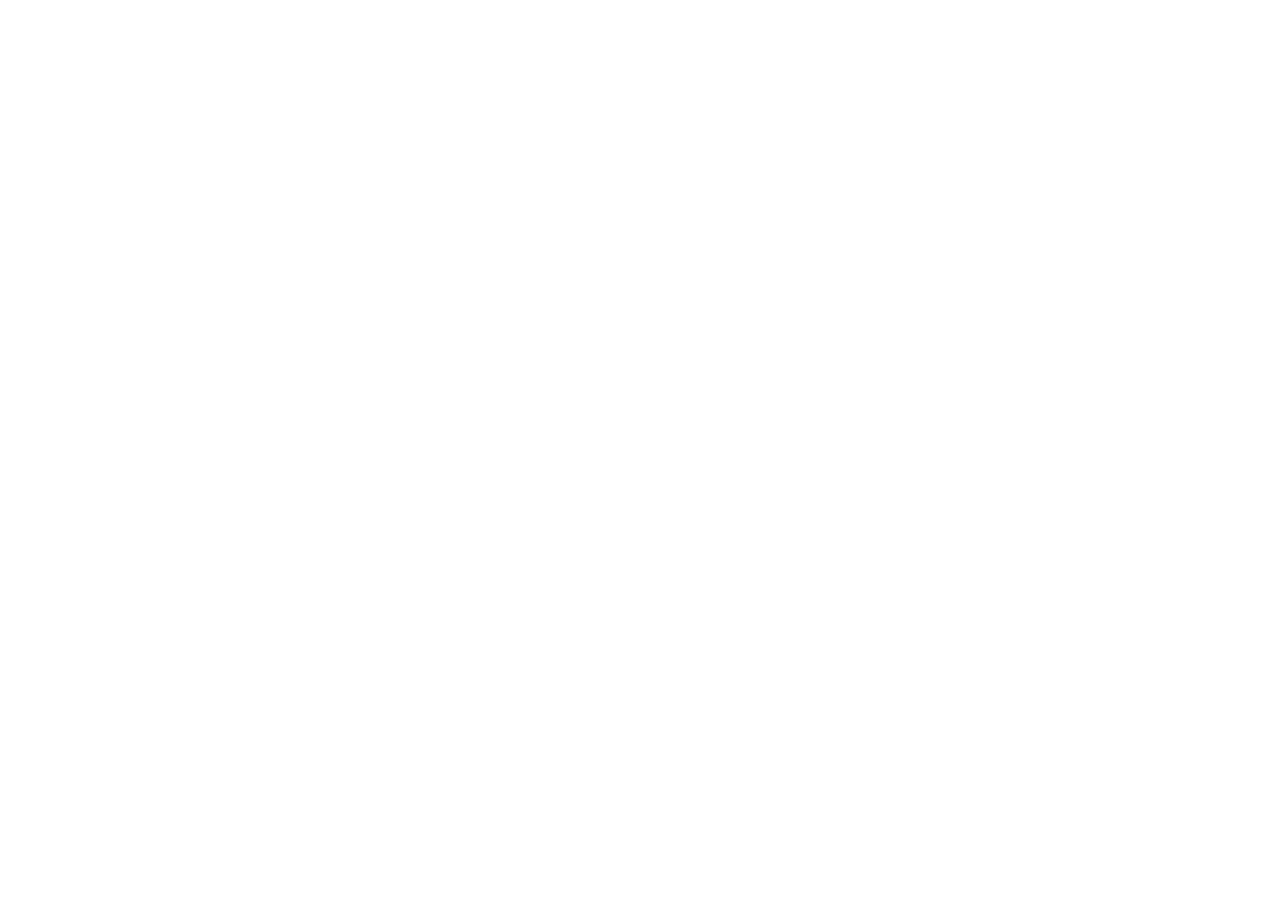
==== aboutus.html @ 65d97144 "Create Web About Us" ====
<!DOCTYPE html>
<html lang="en">
<head>
    <meta charset="about us">
    <meta name="viewport" content="width=device-width, initial-scale=1.0">
    <title>About us</title>
    <link rel="stylesheet" href="./assets/css/aboutus.css">
</head>
<body>
    
</body>
</html>
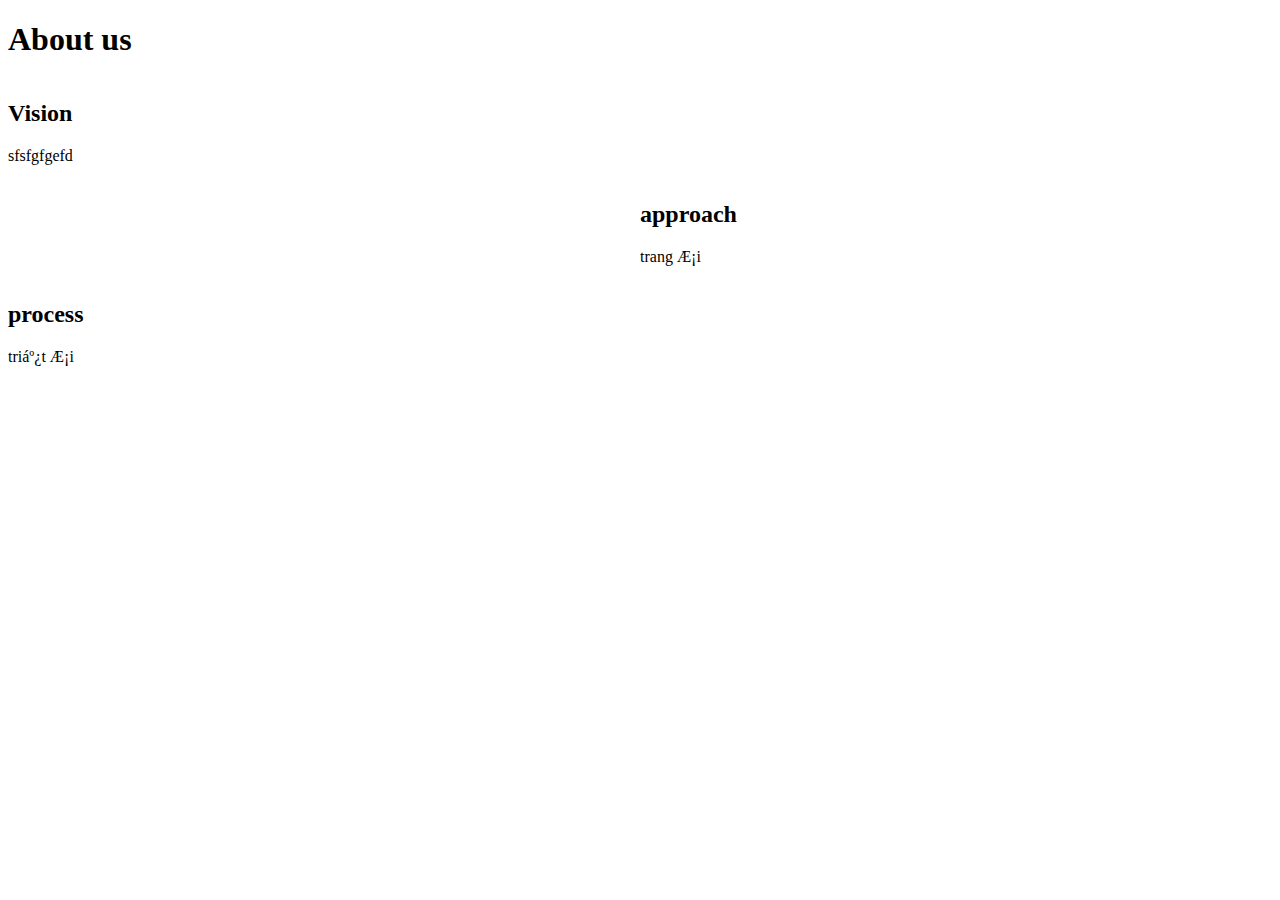
==== commit e87a19ef: "update about us" ====
--- a/aboutus.html
+++ b/aboutus.html
@@ -1,12 +1,44 @@
 <!DOCTYPE html>
 <html lang="en">
+
 <head>
     <meta charset="about us">
     <meta name="viewport" content="width=device-width, initial-scale=1.0">
     <title>About us</title>
     <link rel="stylesheet" href="./assets/css/aboutus.css">
 </head>
+
 <body>
-    
+    <h1>About us</h1>
+    <div class="row">
+        <div class="block-left">
+            <h2>Vision</h2>
+            <p>sfsfgfgefd</p>
+        </div>
+        <div class="block-right">
+            <img src="https://cdn.tgdd.vn/Files/2018/11/22/1132942/top-6-game-online-hay-nhat-danh-cho-pc-10-760x367.jpg"
+                alt="">
+        </div>
+    </div>
+    <div class="row">
+        <div class="block-left">
+            <img src="" alt="">
+
+        </div>
+        <div class="block-right">
+            <h2>approach</h2>
+            <p> trang ơi</p>
+        </div>
+    </div>
+    <div class="row">
+        <div class="block-left">
+            <h2>process</h2>
+            <p>triết ơi</p>
+        </div>
+        <div class="block-right">
+            <img src="" alt="">
+        </div>
+    </div>
 </body>
+
 </html>--- a/assets/css/aboutus.css
+++ b/assets/css/aboutus.css
@@ -0,0 +1,6 @@
+.row{
+    display: flex;
+}
+.block-left,.block-right{
+    width: 50%;
+}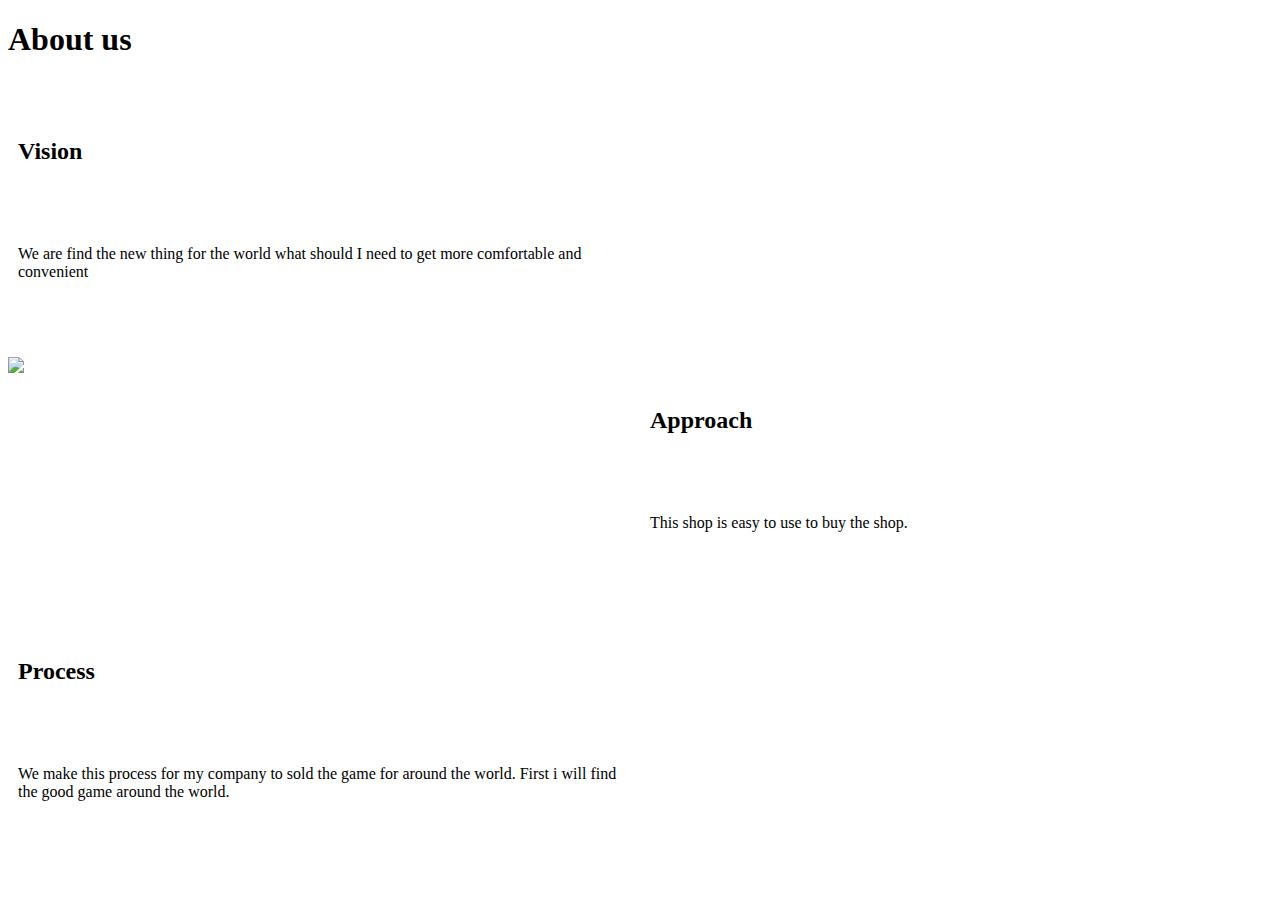
==== commit afaf76bb: "update about us" ====
--- a/aboutus.html
+++ b/aboutus.html
@@ -13,7 +13,7 @@
     <div class="row">
         <div class="block-left">
             <h2>Vision</h2>
-            <p>sfsfgfgefd</p>
+            <p>We are find the new thing for the world what should I need to get more comfortable and convenient</p>
         </div>
         <div class="block-right">
             <img src="https://cdn.tgdd.vn/Files/2018/11/22/1132942/top-6-game-online-hay-nhat-danh-cho-pc-10-760x367.jpg"
@@ -22,23 +22,23 @@
     </div>
     <div class="row">
         <div class="block-left">
-            <img src="" alt="">
-
+            <img src="https://i.guim.co.uk/img/media/c6f7b43fa821d06fe1ab4311e558686529931492/168_84_1060_636/master/1060.jpg?width=1200&height=900&quality=85&auto=format&fit=crop&s=fd98bc73a66809dbb678b1a88aa6f96c">
         </div>
         <div class="block-right">
-            <h2>approach</h2>
-            <p> trang ơi</p>
+            <h2>Approach</h2>
+            <p> This shop is easy to use to buy the shop. </p>
         </div>
     </div>
     <div class="row">
         <div class="block-left">
-            <h2>process</h2>
-            <p>triết ơi</p>
+            <h2>Process</h2>
+            <p>We make this process for my company to sold the game for around the world. First i will find the good game around the world.  </p>
         </div>
         <div class="block-right">
-            <img src="" alt="">
+            <img src="https://limonadeinc.com/wp-content/uploads/Timeline-webdev.jpg" alt="">
         </div>
-    </div>
+    </div>  
+    
 </body>
 
 </html>--- a/assets/css/aboutus.css
+++ b/assets/css/aboutus.css
@@ -1,6 +1,20 @@
 .row{
     display: flex;
+    margin-top: 30px;
 }
 .block-left,.block-right{
     width: 50%;
+    /* color:aqua */
+}
+.second-div center search-box-section{
+/* color:blueviolet     */
+}
+
+.block-left img,.block-right img{
+    width: 100%;
+    height: auto;
+}
+
+.block-left p,.block-right p,.block-left h2,.block-right h2{
+    padding: 30px 10px;
 }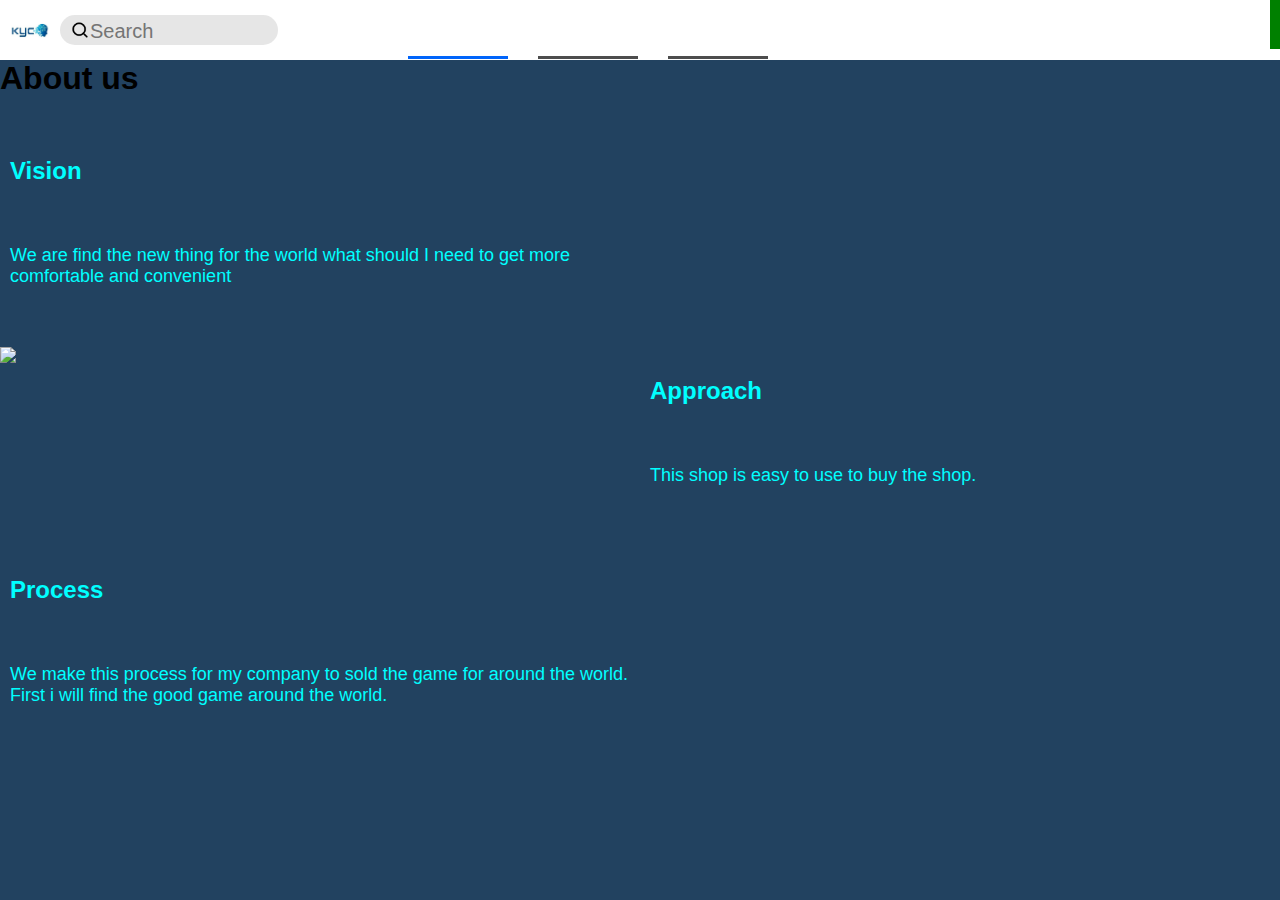
==== commit 3fa798cc: "Merge branch 'triet'" ====
--- a/aboutus.html
+++ b/aboutus.html
@@ -6,9 +6,22 @@
     <meta name="viewport" content="width=device-width, initial-scale=1.0">
     <title>About us</title>
     <link rel="stylesheet" href="./assets/css/aboutus.css">
+    <link rel="stylesheet" href="/assets/css/triet.css">
+    <script src="https://kit.fontawesome.com/045ac236c9.js" crossorigin="anonymous"></script>
 </head>
 
 <body>
+
+    <div class="topnav">
+        <img src="./assets/img/logo.png">
+        <input placeholder="Search" class="SearchBar" type="search">
+        <i class="fas fa-home icon iconnaruto" style="margin-left: 100px;"></i>
+        <i class="fa fa-info-circle iconmadara"></i>
+        <i class="fas fa-question iconmadara"></i>
+        <div class="itachi">
+            <a><i class="fa fa-sort-down iconhinata"></i></a>
+        </div>
+    </div>
     <h1>About us</h1>
     <div class="row">
         <div class="block-left">
--- a/assets/css/aboutus.css
+++ b/assets/css/aboutus.css
@@ -4,12 +4,12 @@
 }
 .block-left,.block-right{
     width: 50%;
-    /* color:aqua */
+    color:aqua
 }
-.second-div center search-box-section{
-/* color:blueviolet     */
+.block-middle{
+    max-width: 500px;
+    margin: auto;
 }
-
 .block-left img,.block-right img{
     width: 100%;
     height: auto;
@@ -17,4 +17,17 @@
 
 .block-left p,.block-right p,.block-left h2,.block-right h2{
     padding: 30px 10px;
-}+}
+
+
+.search-box{
+    width: 200px;
+    height: 30px;
+}
+.search-button{
+    width: 30px;
+    height: 30px;
+}
+
+
+
--- a/assets/css/triet.css
+++ b/assets/css/triet.css
@@ -0,0 +1,263 @@
+* {
+    margin: 0px;
+    padding: 0px;
+}
+
+p {
+    font-size: 18px;
+}
+
+.app-container {
+    width: 940px;
+    height: 350px;
+    margin-left: 292px;
+    margin-right: 292px;
+}
+.container-product {
+    display: flex;
+    flex-wrap: wrap;
+    width: 1000px;
+    margin: auto;
+}
+
+.center{
+    display: flex;
+    align-items: center;
+    justify-content: center;
+}
+
+.product-center {
+    display: flex;
+    align-items: center;
+    justify-content: center;
+    margin-top: 20px;
+}
+
+.searchbox {
+    height: 55px;
+    width: 400px;
+    margin-top: 10px;
+}
+
+.fontSize {
+    font-size: 15px;
+}
+
+.imgBorder {
+    border: 3px solid; 
+    width: 40%;
+    height: 100%;
+    margin-left: 40px;
+}
+
+.products{
+    margin-top: 20px;
+    margin-left: auto;
+    margin-right: auto;
+    justify-content: space-around;
+    display: flex;
+    flex-wrap: wrap;
+}
+
+.product {
+    width: 230px;
+    height: 270px;
+    margin-top: 20px;
+    margin-right: 20px;
+    border: 1px solid #000;
+}
+
+.thumbnail-product{
+    width: 100%;
+    height: 40%;
+}
+
+.thumbnail-product img{
+    width: 100%;
+    height: 100%;
+    object-fit: fill;
+}
+
+.searchbtn {
+    width: 80px;
+    height: 50px;
+}
+
+.buybtn {
+    display: flex;
+    align-items: center;
+    justify-content: center;
+    color: #2194ff;
+    border: 1px solid #2194ff;
+    border-radius: 3px;
+    padding: 3px 18px;
+    width: fit-content;
+    text-align: center;
+    margin-right: auto;
+    margin-left: auto;
+    font-size: 12px;
+    cursor: pointer;
+}
+
+.leftcol {
+    width: 616px;
+    float: left;
+}
+
+.rightcol {
+    width: 324px;
+    margin-left: 0px;
+    float: right;
+}
+
+.descriptionHeader {
+    color: white;
+    max-height: 140px;
+    overflow: hidden;
+    font-size: 16px;
+    line-height: 18px;
+    padding-right: 16px;
+    display: -webkit-box;
+    -webkit-line-clamp: 6;
+    -webkit-box-orient: vertical;
+}
+
+.gameAva {
+    width: 324px;
+    height: 151px;
+}
+
+.gameImgHeader {
+    margin-bottom: 7px;
+}
+
+.gameVideo {
+    width: 600px;
+    height: 340px;
+} 
+
+.page-content {
+    width: 940px;
+    margin: 0px auto;
+}
+
+.gameNameHeader {
+    max-width: 948px;
+    margin-top: 50px;
+    margin-bottom: 10px;
+    margin-right: auto;
+}
+
+.game-name {
+    color: white;
+    font-family: Motiva Sans, Arial, Helvetica, sans-serif;
+    font-size: 30px;
+    text-overflow: ellipsis;
+}
+
+.gameDescription {
+    line-height: 18px;
+    font-size: 14px;
+    margin-top: 30px;
+    overflow: hidden;
+    font-family: "Motiva Sans", Sans-serif;
+    font-weight: normal;
+}
+
+body{
+    /* background-image: url('https://indainam.com/wp-content/uploads/2017/10/mau-background-don-gian-01-1024x640.jpg'); */
+    background-color: #224260;
+    background-repeat: repeat;
+    background-size: cover;
+    background-attachment: fixed;
+    width: 100%;
+    /* height: 10000px; */
+    overflow-x: hidden;
+    margin: 0px;
+    font-family: "Motiva Sans", Arial, Helvetica, sans-serif;
+}
+.pic1{
+    background-color: rgba(0, 255, 255, 0.219);
+    background-repeat: no-repeat;
+    background-size: cover;
+    width: 90%;
+    margin-top: 90px;
+    height: 400px;
+
+} 
+.topnav{
+    width: 100%;
+    height: 60px;
+    background-color:white;
+    border: 0px;
+    margin: 0px;
+}
+.topnav img{
+    border-radius: 100%;
+    height: 40px;
+    width: 40px;
+    float: left;
+    margin: 10px;
+}
+
+.mainchinh{
+    display: flex;
+    justify-content: center;
+}
+.SearchBar{
+    height: 50%;
+    width: 17%;
+    border-radius: 20px;
+    margin-top: 15px;
+    font-size: 20px;
+    background-color: rgb(230, 230, 230);
+    border: 0px;
+    background-image: url('/assets/img/searchw.jpg');
+    background-position: 10px;
+    background-size: 20px 20px;
+    background-repeat: no-repeat;
+    padding: 4px 15px 2px 30px;
+    color: rgb(0, 0, 0);
+    outline: none;
+    margin-right: 30px;
+}
+.SearchBar:hover
+::placeholder{
+    font-size: 10px;
+    
+}
+.iconnaruto{
+    color: rgb(0, 100, 250);
+    font-size: 30px;
+    padding-left: 50px;
+    padding-right: 50px;
+    padding-bottom:12px;
+    border-bottom: 3px solid rgb(0, 100, 250);
+    margin-left: 30px;
+    padding-top: 14px;
+    cursor: pointer;
+}
+.iconmadara{
+    color: rgb(77, 77, 77);
+    font-size: 30px;
+    padding-left: 50px;
+    padding-right: 50px;
+    padding-bottom:12px;
+    border-bottom: 3px solid rgb(77, 77, 77);
+    margin-left: 30px;
+    padding-top: 14px;
+    cursor: pointer;
+}
+.iconmadara:hover{
+    background-color: rgba(145, 145, 145, 0.164);
+}
+.iconnaruto:hover{
+    background-color: rgba(145, 145, 145, 0.164);
+}
+.itachi{
+    float: right;
+}
+.iconhinata{
+    font-size: 40px;
+    border: 5px solid green;
+}
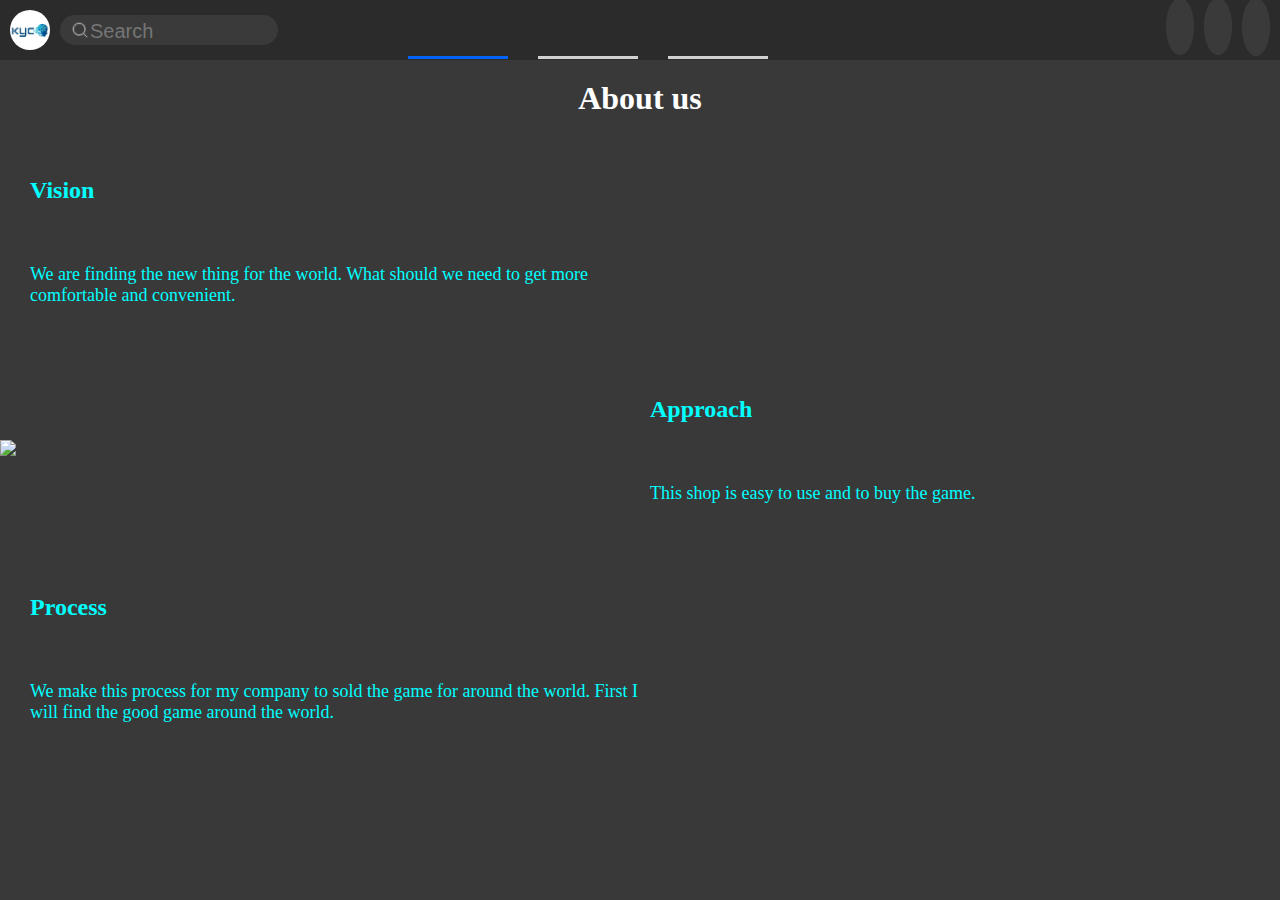
==== commit 40e45473: "Gần finish :anger:" ====
--- a/aboutus.html
+++ b/aboutus.html
@@ -7,51 +7,75 @@
     <title>About us</title>
     <link rel="stylesheet" href="./assets/css/aboutus.css">
     <link rel="stylesheet" href="/assets/css/triet.css">
+    <link rel="stylesheet" href="/assets/css/black.css">
+    <!-- <link rel="stylesheet" href="/assets/css/kien.css"> -->
     <script src="https://kit.fontawesome.com/045ac236c9.js" crossorigin="anonymous"></script>
 </head>
 
 <body>
-
     <div class="topnav">
-        <img src="./assets/img/logo.png">
+        <a href="/index.html"><img src="./assets/img/logo.png"></a>
         <input placeholder="Search" class="SearchBar" type="search">
         <i class="fas fa-home icon iconnaruto" style="margin-left: 100px;"></i>
-        <i class="fa fa-info-circle iconmadara"></i>
-        <i class="fas fa-question iconmadara"></i>
+        <a href="/aboutus.html"><i class="fa fa-info-circle iconmadara"></i></a>
+        <a href="/support.html"><i class="fas fa-question iconmadara"></i></a>
         <div class="itachi">
+            <a href="/signin.html"><i class="iconavatar fa fa-user"></i></a>
+            <a><i class="iconsunade fa fa-bell"></i></a>
             <a><i class="fa fa-sort-down iconhinata"></i></a>
         </div>
     </div>
-    <h1>About us</h1>
-    <div class="row">
+    <h1 class="center" style="color: white; margin-top: 20px;">About us</h1>
+    <div class="row center">
         <div class="block-left">
             <h2>Vision</h2>
-            <p>We are find the new thing for the world what should I need to get more comfortable and convenient</p>
+            <p>We are finding the new thing for the world. What should we need to get more comfortable and convenient.
+            </p>
         </div>
         <div class="block-right">
             <img src="https://cdn.tgdd.vn/Files/2018/11/22/1132942/top-6-game-online-hay-nhat-danh-cho-pc-10-760x367.jpg"
                 alt="">
         </div>
     </div>
-    <div class="row">
-        <div class="block-left">
-            <img src="https://i.guim.co.uk/img/media/c6f7b43fa821d06fe1ab4311e558686529931492/168_84_1060_636/master/1060.jpg?width=1200&height=900&quality=85&auto=format&fit=crop&s=fd98bc73a66809dbb678b1a88aa6f96c">
+    <div class="row center">
+        <div class="block-left" style="margin-left: 0px;">
+            <img
+                src="https://i.guim.co.uk/img/media/c6f7b43fa821d06fe1ab4311e558686529931492/168_84_1060_636/master/1060.jpg?width=1200&height=900&quality=85&auto=format&fit=crop&s=fd98bc73a66809dbb678b1a88aa6f96c">
         </div>
         <div class="block-right">
             <h2>Approach</h2>
-            <p> This shop is easy to use to buy the shop. </p>
+            <p> This shop is easy to use and to buy the game. </p>
         </div>
     </div>
-    <div class="row">
+    <div class="row center">
         <div class="block-left">
             <h2>Process</h2>
-            <p>We make this process for my company to sold the game for around the world. First i will find the good game around the world.  </p>
+            <p>We make this process for my company to sold the game for around the world. First I will find the good
+                game around the world. </p>
         </div>
         <div class="block-right">
             <img src="https://limonadeinc.com/wp-content/uploads/Timeline-webdev.jpg" alt="">
         </div>
-    </div>  
-    
+    </div>
+
 </body>
+<script>
+    window.onscroll = function () { myFunction() };
+
+    var navbar = document.getElementById("navbar");
+    var sticky = navbar.offsetTop;
+
+    function myFunction() {
+        if (window.pageYOffset >= sticky) {
+            navbar.classList.add("sticky")
+        } else {
+            navbar.classList.remove("sticky");
+        }
+    }
+</script>
+<script src="https://kit.fontawesome.com/2025467e7d.js" crossorigin="anonymous"></script>
+<script src="/assets/js/products.js"></script>
+<!-- <script src="/assets/js/product-details.js"></script> -->
+<script src="/assets/js/searchBar.js"></script>
 
 </html>--- a/assets/css/aboutus.css
+++ b/assets/css/aboutus.css
@@ -2,7 +2,12 @@
     display: flex;
     margin-top: 30px;
 }
-.block-left,.block-right{
+.block-left {
+    width: 50%;
+    color:aqua;
+    margin-left: 20px;
+}
+.block-right {
     width: 50%;
     color:aqua
 }
--- a/assets/css/triet.css
+++ b/assets/css/triet.css
@@ -165,8 +165,7 @@
 }
 
 body{
-    /* background-image: url('https://indainam.com/wp-content/uploads/2017/10/mau-background-don-gian-01-1024x640.jpg'); */
-    background-color: #224260;
+    background-color: rgba(43, 43, 43, 0.932);
     background-repeat: repeat;
     background-size: cover;
     background-attachment: fixed;
@@ -174,23 +173,24 @@
     /* height: 10000px; */
     overflow-x: hidden;
     margin: 0px;
-    font-family: "Motiva Sans", Arial, Helvetica, sans-serif;
+
 }
 .pic1{
-    background-color: rgba(0, 255, 255, 0.219);
+    background-color:rgb(43, 43, 43) ;
     background-repeat: no-repeat;
     background-size: cover;
-    width: 90%;
-    margin-top: 90px;
-    height: 400px;
+    width: 100%;
+    
+    height: 390px;
 
 } 
 .topnav{
     width: 100%;
     height: 60px;
-    background-color:white;
+    background-color: rgb(43, 43, 43);
     border: 0px;
     margin: 0px;
+    z-index: 1000;
 }
 .topnav img{
     border-radius: 100%;
@@ -210,14 +210,14 @@
     border-radius: 20px;
     margin-top: 15px;
     font-size: 20px;
-    background-color: rgb(230, 230, 230);
+    background-color: rgb(58, 58, 58);
     border: 0px;
-    background-image: url('/assets/img/searchw.jpg');
+    background-image: url('/assets/img/search.jpg');
     background-position: 10px;
     background-size: 20px 20px;
     background-repeat: no-repeat;
     padding: 4px 15px 2px 30px;
-    color: rgb(0, 0, 0);
+    color: white;
     outline: none;
     margin-right: 30px;
 }
@@ -238,26 +238,169 @@
     cursor: pointer;
 }
 .iconmadara{
-    color: rgb(77, 77, 77);
+    color: rgb(209, 209, 209);
     font-size: 30px;
     padding-left: 50px;
     padding-right: 50px;
     padding-bottom:12px;
-    border-bottom: 3px solid rgb(77, 77, 77);
+    border-bottom: 3px solid rgb(209, 209, 209);
     margin-left: 30px;
     padding-top: 14px;
     cursor: pointer;
 }
 .iconmadara:hover{
-    background-color: rgba(145, 145, 145, 0.164);
+    background-color: rgba(255, 255, 240, 0.164);
 }
 .iconnaruto:hover{
-    background-color: rgba(145, 145, 145, 0.164);
+    background-color: rgba(255, 255, 240, 0.164);
 }
 .itachi{
     float: right;
 }
 .iconhinata{
     font-size: 40px;
-    border: 5px solid green;
-}
+    border: 3px solid rgb(58, 58, 58);
+    border-radius: 100%;
+    margin: none;
+    
+    padding-left: 11px;
+    padding-right: 11px;
+    padding-bottom: 7px ;
+    margin-right: 10px;
+    background-color: rgb(58, 58, 58);
+    cursor: pointer;
+}
+
+.iconhinata:hover   {
+    border: 3px solid gray;
+    background-color: gray;
+}
+.iconsunade{
+    font-size: 30px;
+    border: 3px solid rgb(58, 58, 58);
+    border-radius: 100%;
+    margin: none;   
+    padding:9px;
+    padding-left: 11px;
+    padding-right: 11px;
+    background-color: rgb(58, 58, 58);
+    margin-right: 10px;
+}
+.iconsunade:hover   {
+    border: 3px solid gray;
+    background-color:  gray;
+}
+.iconavatar{
+    font-size: 30px;
+    border: 3px solid rgb(58, 58, 58);
+    border-radius: 100%;
+    margin: none;   
+    padding:9px;
+    padding-left: 11px;
+    padding-right: 11px;
+    background-color: rgb(58, 58, 58);
+    margin-right: 10px;
+}
+.iconavatar:hover   {
+    border: 3px solid gray;
+    background-color:  gray;
+}
+.sticky {
+  position: fixed;
+  top: 0;
+  width: 100%;
+}
+
+.sticky + .content {
+  padding-top: 60px;
+}
+.kakasi{
+    background-color: rgb(43, 43, 43);
+    width: 100%;
+    height: 10px;
+    padding: 0px;
+    border: 0px;
+    margin: 0px;
+    color: rgb(43, 43, 43);
+    
+}
+.dropbtn {
+    background-color: #4CAF50;
+    color: white;
+    padding: 16px;
+    font-size: 16px;
+    border: none;
+    cursor: pointer;
+}
+  
+.dropdown {
+    position: relative;
+    display: inline-block;
+}
+  
+.dropdown-content {
+    display: none;
+    position: absolute;
+    background-color: #f9f9f9;
+    min-width: 160px;
+    box-shadow: 0px 8px 16px 0px rgba(0,0,0,0.2);
+    z-index: 1;
+}
+  
+.dropdown-content a {
+    color: black;
+    padding: 12px 16px;
+    text-decoration: none;
+    display: block;
+  }
+  
+  .dropdown-content a:hover {background-color: #f1f1f1}
+  
+  .dropdown:hover .dropdown-content {
+    display: block;
+  }
+  
+  .dropdown:hover .dropbtn {
+    background-color: #3e8e41;
+  }
+  .title{
+      font-size: 40px;
+      color: rgb(255, 255, 86);
+      margin-left: 90px;
+      text-align: center;
+      
+  }
+  .Sub{
+      font-size: 60px;
+      color: palegoldenrod;
+      font-family: Verdana, Tahoma, sans-serif;
+      /* display: flex;
+      align-items: center;
+      justify-content: center; */
+      /* height: 200px; */
+      text-align: center;
+  }
+
+.boruto{
+    margin: 20px 0;
+    width: 100%;
+    display: flex;
+}
+.collum{
+    width: 50%;
+}
+.collum img {
+    width: 100%;
+}
+.collum p{
+    margin: 0px;
+    padding: 83px;
+    /* height: 100%; */
+    font-size: 30px;
+    color: ivory;
+    background-color: rgb(0, 61, 8);
+}
+
+.height-w100 {
+    height: 300px;
+}--- a/assets/css/black.css
+++ b/assets/css/black.css
@@ -0,0 +1,240 @@
+body{
+    background-color: rgba(43, 43, 43, 0.932);
+    background-repeat: repeat;
+    background-size: cover;
+    background-attachment: fixed;
+    width: 100%;
+    /* height: 10000px; */
+    overflow-x: hidden;
+    margin: 0px;
+
+}
+.pic1{
+    background-color:rgb(43, 43, 43) ;
+    background-repeat: no-repeat;
+    background-size: cover;
+    width: 100%;
+    
+    height: 390px;
+
+} 
+.topnav{
+    width: 100%;
+    height: 60px;
+    background-color: rgb(43, 43, 43);
+    border: 0px;
+    margin: 0px;
+    z-index: 1000;
+}
+.topnav img{
+    border-radius: 100%;
+    height: 40px;
+    width: 40px;
+    float: left;
+    margin: 10px;
+}
+
+.mainchinh{
+    display: flex;
+    justify-content: center;
+}
+.SearchBar{
+    height: 50%;
+    width: 17%;
+    border-radius: 20px;
+    margin-top: 15px;
+    font-size: 20px;
+    background-color: rgb(58, 58, 58);
+    border: 0px;
+    background-image: url('/assets/img/search.jpg');
+    background-position: 10px;
+    background-size: 20px 20px;
+    background-repeat: no-repeat;
+    padding: 4px 15px 2px 30px;
+    color: white;
+    outline: none;
+    margin-right: 30px;
+}
+.SearchBar:hover
+::placeholder{
+    font-size: 10px;
+    
+}
+.iconnaruto{
+    color: rgb(0, 100, 250);
+    font-size: 30px;
+    padding-left: 50px;
+    padding-right: 50px;
+    padding-bottom:12px;
+    border-bottom: 3px solid rgb(0, 100, 250);
+    margin-left: 30px;
+    padding-top: 14px;
+    cursor: pointer;
+}
+.iconmadara{
+    color: rgb(209, 209, 209);
+    font-size: 30px;
+    padding-left: 50px;
+    padding-right: 50px;
+    padding-bottom:12px;
+    border-bottom: 3px solid rgb(209, 209, 209);
+    margin-left: 30px;
+    padding-top: 14px;
+    cursor: pointer;
+}
+.iconmadara:hover{
+    background-color: rgba(255, 255, 240, 0.164);
+}
+.iconnaruto:hover{
+    background-color: rgba(255, 255, 240, 0.164);
+}
+.itachi{
+    float: right;
+}
+.iconhinata{
+    font-size: 40px;
+    border: 3px solid rgb(58, 58, 58);
+    border-radius: 100%;
+    margin: none;
+    
+    padding-left: 11px;
+    padding-right: 11px;
+    padding-bottom: 7px ;
+    margin-right: 10px;
+    background-color: rgb(58, 58, 58);
+    cursor: pointer;
+}
+
+.iconhinata:hover   {
+    border: 3px solid gray;
+    background-color: gray;
+}
+.iconsunade{
+    font-size: 30px;
+    border: 3px solid rgb(58, 58, 58);
+    border-radius: 100%;
+    margin: none;   
+    padding:9px;
+    padding-left: 11px;
+    padding-right: 11px;
+    background-color: rgb(58, 58, 58);
+    margin-right: 10px;
+}
+.iconsunade:hover   {
+    border: 3px solid gray;
+    background-color:  gray;
+}
+.iconavatar{
+    font-size: 30px;
+    border: 3px solid rgb(58, 58, 58);
+    border-radius: 100%;
+    margin: none;   
+    padding:9px;
+    padding-left: 11px;
+    padding-right: 11px;
+    background-color: rgb(58, 58, 58);
+    margin-right: 10px;
+}
+.iconavatar:hover   {
+    border: 3px solid gray;
+    background-color:  gray;
+}
+.sticky {
+  position: fixed;
+  top: 0;
+  width: 100%;
+}
+
+.sticky + .content {
+  padding-top: 60px;
+}
+.kakasi{
+    background-color: rgb(43, 43, 43);
+    width: 100%;
+    height: 10px;
+    padding: 0px;
+    border: 0px;
+    margin: 0px;
+    color: rgb(43, 43, 43);
+    
+}
+.dropbtn {
+    background-color: #4CAF50;
+    color: white;
+    padding: 16px;
+    font-size: 16px;
+    border: none;
+    cursor: pointer;
+}
+  
+.dropdown {
+    position: relative;
+    display: inline-block;
+}
+  
+.dropdown-content {
+    display: none;
+    position: absolute;
+    background-color: #f9f9f9;
+    min-width: 160px;
+    box-shadow: 0px 8px 16px 0px rgba(0,0,0,0.2);
+    z-index: 1;
+}
+  
+.dropdown-content a {
+    color: black;
+    padding: 12px 16px;
+    text-decoration: none;
+    display: block;
+  }
+  
+  .dropdown-content a:hover {background-color: #f1f1f1}
+  
+  .dropdown:hover .dropdown-content {
+    display: block;
+  }
+  
+  .dropdown:hover .dropbtn {
+    background-color: #3e8e41;
+  }
+  .title{
+      font-size: 40px;
+      color: rgb(255, 255, 86);
+      margin-left: 90px;
+      text-align: center;
+      
+  }
+  .Sub{
+      font-size: 60px;
+      color: palegoldenrod;
+      font-family: Verdana, Tahoma, sans-serif;
+      /* display: flex;
+      align-items: center;
+      justify-content: center; */
+      /* height: 200px; */
+      text-align: center;
+  }
+
+.boruto{
+    margin: 20px 0;
+    width: 100%;
+    display: flex;
+}
+.collum{
+    width: 50%;
+}
+.collum img {
+    width: 100%;
+}
+.collum p{
+    margin: 0px;
+    padding: 83px;
+    /* height: 100%; */
+    font-size: 30px;
+    color: ivory;
+    background-color: rgb(0, 61, 8);
+}
+
+.height-w100 {
+    height: 300px;
+}--- a/assets/css/kien.css
+++ b/assets/css/kien.css
@@ -0,0 +1,294 @@
+* {
+    margin: 0px;
+    padding: 0px;
+}
+
+.footer {
+    width: 100%;
+    height: auto;
+    background-color:rgb(0, 41, 131);
+}
+
+.app-container {
+    width: 940px;
+    height: 350px;
+    margin-left: 292px;
+    margin-right: 292px;
+}
+img {
+    display: block;
+    margin-left: auto;
+    margin-right: auto;
+}
+.container-product {
+    display: flex;
+    flex-wrap: wrap;
+    width: 1000px;
+    margin: auto;
+}
+
+.center{
+    display: flex;
+    align-items: center;
+    justify-content: center;
+}
+
+.product-center {
+    display: flex;
+    align-items: center;
+    justify-content: center;
+    margin-top: 20px;
+}
+
+.searchbox {
+    height: 55px;
+    width: 400px;
+    margin-top: 10px;
+}
+
+.fontSize {
+    font-size: 15px;
+}
+
+.imgBorder {
+    border: 3px solid; 
+    width: 40%;
+    height: 100%;
+    margin-left: 40px;
+}
+
+.products{
+    margin-top: 20px;
+    margin-left: auto;
+    margin-right: auto;
+    justify-content: space-around;
+    display: flex;
+    flex-wrap: wrap;
+}
+
+.product {
+    width: 230px;
+    height: 270px;
+    margin-top: 20px;
+    margin-right: 20px;
+    border: 3px solid #000;
+    font-family: "Motiva Sans", Sans-serif;
+    font-weight: bold;
+}
+
+.thumbnail-product{
+    width: 100%;
+    height: 40%;
+}
+
+.thumbnail-product img{
+    width: 100%;
+    height: 100%;
+    object-fit: fill;
+}
+
+.searchbtn {
+    width: 80px;
+    height: 50px;
+}
+
+.buybtn {
+    display: flex;
+    align-items: center;
+    justify-content: center;
+    color: #2194ff;
+    border: 1px solid #2194ff;
+    border-radius: 3px;
+    padding: 3px 18px;
+    width: fit-content;
+    text-align: center;
+    margin-right: auto;
+    margin-left: auto;
+    font-size: 12px;
+    cursor: pointer;
+}
+
+.buybtn_product {
+    display: flex;
+    align-items: center;
+    justify-content: center;
+    color: #2194ff;
+    border: 1px solid #2194ff;
+    border-radius: 3px;
+    padding: 3px 18px;
+    width: 250px;
+    height: 100px;
+    text-align: center;
+    margin-right: auto;
+    margin-left: auto;
+    font-size: 12px;
+    cursor: pointer;
+    margin-top: 30px;
+    font-size: 30px;
+    background: aliceblue;
+}
+
+.leftcol {
+    width: 616px;
+    float: left;
+}
+
+.rightcol {
+    width: 324px;
+    margin-left: 0px;
+    float: right;
+}
+
+.descriptionHeader {
+    color: white;
+    max-height: 140px;
+    overflow: hidden;
+    font-size: 16px;
+    line-height: 18px;
+    padding-right: 16px;
+    display: -webkit-box;
+    -webkit-line-clamp: 6;
+    -webkit-box-orient: vertical;
+}
+
+.gameAva {
+    width: 324px;
+    height: 151px;
+}
+
+.gameImgHeader {
+    margin-bottom: 7px;
+}
+
+.gameVideo {
+    width: 600px;
+    height: 340px;
+} 
+
+.page-content {
+    width: 940px;
+    margin: 0px auto;
+}
+
+.gameNameHeader {
+    max-width: 948px;
+    margin-top: 50px;
+    margin-bottom: 10px;
+    margin-right: auto;
+}
+
+.game-name {
+    color: white;
+    font-family: Motiva Sans, Arial, Helvetica, sans-serif;
+    font-size: 30px;
+    text-overflow: ellipsis;
+}
+
+.gameDescription {
+    /* display: flex;
+    justify-content: center;
+    align-items: center;
+    flex-wrap: wrap; */
+    line-height: 18px;
+    font-size: 14px;
+    font-family: Motiva Sans, Sans-serif;
+    font-weight: normal;
+}
+
+body{
+    /* background-image: url('https://indainam.com/wp-content/uploads/2017/10/mau-background-don-gian-01-1024x640.jpg'); */
+    background-color: #173958;
+    background-repeat: repeat;
+    background-size: cover;
+    background-attachment: fixed;
+    width: 100%;
+    /* height: 10000px; */
+    overflow-x: hidden;
+    margin: 0px;
+    font-family: "Motiva Sans", Arial, Helvetica, sans-serif;
+}
+.pic1{
+    background-color: rgba(0, 255, 255, 0.219);
+    background-repeat: no-repeat;
+    background-size: cover;
+    width: 90%;
+    margin-top: 90px;
+    height: 400px;
+
+} 
+.topnav{
+    width: 100%;
+    height: 60px;
+    background-color:white;
+    border: 0px;
+    margin: 0px;
+}
+.topnav img{
+    border-radius: 100%;
+    height: 40px;
+    width: 40px;
+    float: left;
+    margin: 10px;
+}
+
+.mainchinh{
+    display: flex;
+    justify-content: center;
+}
+.SearchBar{
+    height: 50%;
+    width: 17%;
+    border-radius: 20px;
+    margin-top: 15px;
+    font-size: 20px;
+    background-color: rgb(230, 230, 230);
+    border: 0px;
+    background-image: url('/assets/img/searchw.jpg');
+    background-position: 10px;
+    background-size: 20px 20px;
+    background-repeat: no-repeat;
+    padding: 4px 15px 2px 30px;
+    color: rgb(0, 0, 0);
+    outline: none;
+    margin-right: 30px;
+}
+.SearchBar:hover
+::placeholder{
+    font-size: 10px;
+    
+}
+.iconnaruto{
+    color: rgb(0, 100, 250);
+    font-size: 30px;
+    padding-left: 50px;
+    padding-right: 50px;
+    padding-bottom:12px;
+    border-bottom: 3px solid rgb(0, 100, 250);
+    margin-left: 30px;
+    padding-top: 14px;
+    cursor: pointer;
+}
+.iconmadara{
+    color: rgb(77, 77, 77);
+    font-size: 30px;
+    padding-left: 50px;
+    padding-right: 50px;
+    padding-bottom:12px;
+    border-bottom: 3px solid rgb(77, 77, 77);
+    margin-left: 30px;
+    padding-top: 14px;
+    cursor: pointer;
+}
+.iconmadara:hover{
+    background-color: rgba(145, 145, 145, 0.164);
+}
+.iconnaruto:hover{
+    background-color: rgba(145, 145, 145, 0.164);
+}
+.itachi{
+    float: right;
+}
+.iconhinata{
+    font-size: 40px;
+    border: 5px solid green;
+}
